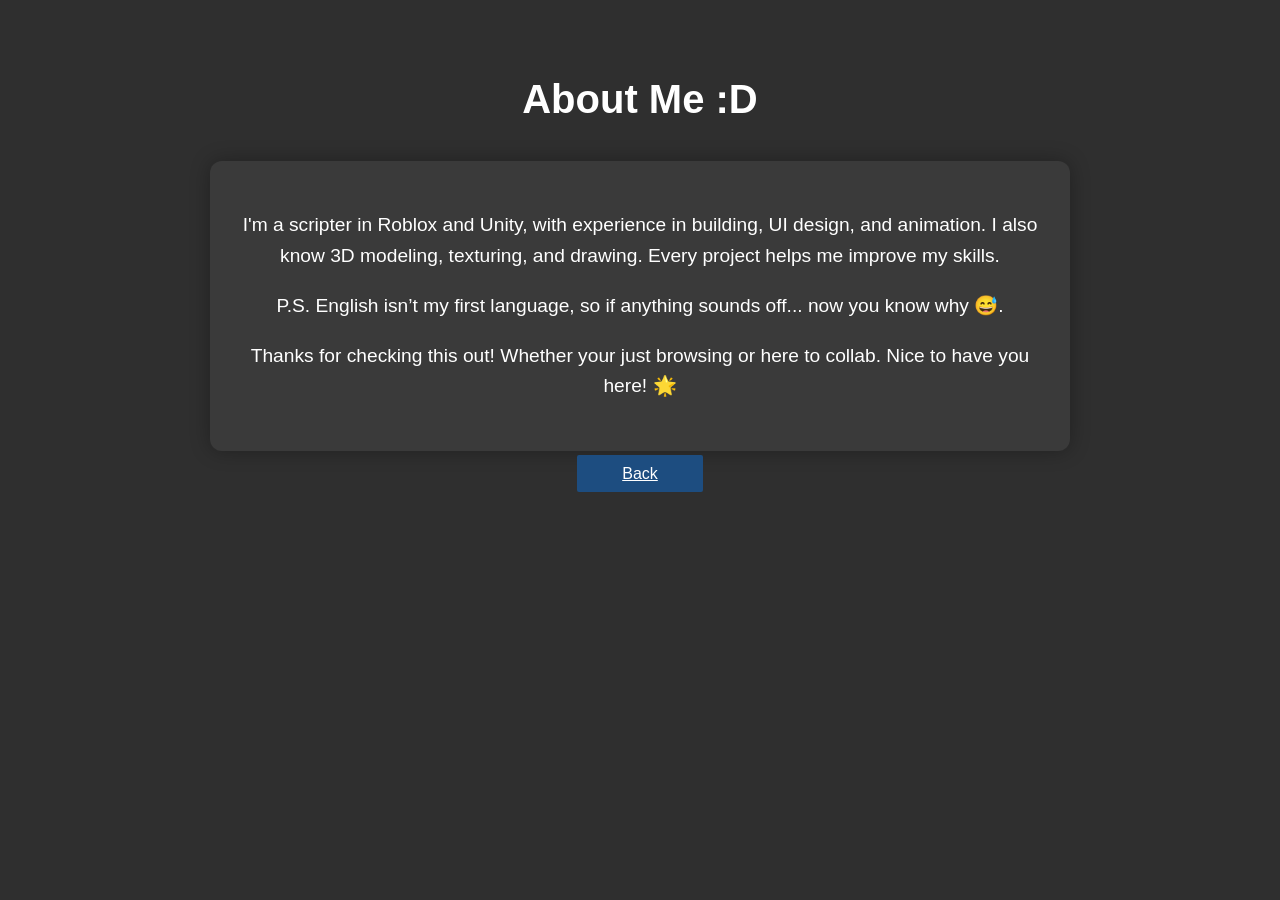
==== about.html @ cb415510 "Add files via upload" ====
<!DOCTYPE html>
<html lang="en">
<head>
  <meta charset="UTF-8" />
  <meta name="viewport" content="width=device-width, initial-scale=1.0"/>
  <title>About Me</title>
    <link rel="stylesheet" href="style.css" />
  <style>
    body {
      margin: 0;
      padding: 40px;
      background-color: #2f2f2f;
      color: #ffffff;
      font-family: 'Segoe UI', sans-serif;
      line-height: 1.6;
    }

    h1 {
      text-align: center;
      font-size: 2.5rem;
      margin-bottom: 30px;
    }

    .content {
      max-width: 800px;
      margin: 0 auto;
      font-size: 1.2rem;
      background-color: #3a3a3a;
      padding: 30px;
      border-radius: 12px;
      box-shadow: 0 0 20px rgba(0,0,0,0.3);
    }
  </style>
</head>
<body>
  <h1>About Me :D</h1>


  <div class="content">
 
  <p>
    I'm a scripter in Roblox and Unity, with experience in building, UI design, and animation. I also know 3D modeling, texturing, and drawing. Every project helps me improve  my skills.
  </p>

<p>
P.S. English isn’t my first language, so if anything sounds off... now you know why 😅.
    <p>

  <p>
  Thanks for checking this out! Whether your just browsing or here to collab. Nice to have you here! 🌟
  </p>
</div>

<div class="pricing-button">
  <a href="index.html" class="btn">Back</a>
</div>

</body>
</html>
---- style.css ----
body {
  margin: 0;
  padding: 0;
  font-family: 'Segoe UI', sans-serif;
  background-color: #383838;
  text-align: center;
}

.container {
  margin-top: 50px;
}

.profile-pic {
  width: 150px;
  height: 150px;
  border-radius: 50%;
  object-fit: cover;
  border: 4px solid #333;
  transition: transform 0.3s ease;
    margin-top: -30px; /* 👈 pulls it upward */
}

.profile-content {
  position: relative;
  z-index: 2; /* Keeps it above the banner image */
  text-align: center;
  padding-top: 40px; /* Pushes it down so it’s not crammed at the top */
}

/*
.profile-pic:hover {
  transform: scale(1.1);
}
*/
.username {
  color: #ffffff;
  text-shadow: 1px 1px 3px rgba(0, 0, 0, 0.5);
  margin-top: -10px; /* 👈 pulls it upward */
}




/*
.username:hover {
  color: #7eafe7;
  transform: scale(1.05);
}
  */

.tags {
  color: #dddddd;
  text-shadow: 1px 1px 2px rgba(0, 0, 0, 0.3);
   margin-top: -20px; /* 👈 pulls it upward */
}

/*
.tags:hover {
  color: #ff6600;
  font-weight: bold;
  cursor: pointer;
}
  */

/* Responsive Design */
@media (max-width: 600px) {
  .profile-pic {
    width: 100px;
    height: 100px;
  }

  .username {
    font-size: 1.5rem;
  }

  .tags {
    font-size: 1rem;
  }
  
}




.bottom-buttons {
  display: flex;
  justify-content: space-between;
  align-items: center;
  padding: 30px 40vw;
  background-color: #f4f4f400;
}

@media (max-aspect-ratio: 1/1) {
  .bottom-buttons {
    padding: 20px 35vw;
  }
}



.icon-button {
  width: 60px;
  height: 60px;
  object-fit: contain;
  transition: transform 0.3s ease;
}

.icon-button:hover {
  transform: scale(1.1);
}


.banner {
  position: relative;
  width: 100%;
  height: 250px;
  overflow: hidden;
}

.banner-bg {
  position: absolute;
  top: 0;
  left: 0;
  width: 100%;
  height: 100%;
  object-fit: cover;
  z-index: 0; /* Lower it behind content */
}




.Credits {
 font-size: 0.8rem;     /* Controls the size */
     font-weight: normal;
  color: #dddddd;
  text-shadow: 1px 1px 2px rgba(0, 0, 0, 0.3);

  bottom: 0;
position: absolute;
  left: 50%;
  transform: translateX(-50%);
     text-align: center;
       padding: 10px 0;

         display: flex;
  justify-content: center; /* centers horizontally */
  align-items: center;     /* centers vertically if needed */
}

.WIP_Text {
 font-size: 1.0rem;     /* Controls the size */
     font-weight: normal;
  color: #ffc400;
  text-shadow: 1px 1px 2px rgba(0, 0, 0, 0.3);

  bottom: 0;
position: absolute;
  left: 50%;
  transform: translateX(-50%);
     text-align: center;
       padding: 60px 0;

         display: flex;
  justify-content: center; /* centers horizontally */
  align-items: center;     /* centers vertically if needed */
}

.button-row {
  display: flex;
  justify-content: center; /* 👈 centers the buttons */
  gap: 20px;                /* 👈 adds space between them */
  padding: 20px;
  flex-wrap: wrap;          /* 👈 allows wrapping on small screens */
}

.pricing-button {
  text-align: center;
  margin-top: 10px;
}

.btn {
  padding: 10px 45px;
  font-size: 1rem;
  background-color: #1d4d80;
  color: white;
  border: none;
  border-radius: 2px;
  cursor: pointer;
  transition: background-color 0.3s ease;
}

.btn:hover {
  background-color: #005fcc;
}

/* TESTING FOR THE MYWORK SCRIPT!*/
img {
  display: block;
  margin-left: auto;
  margin-right: auto;
  max-width: 100%;
  height: auto;
}
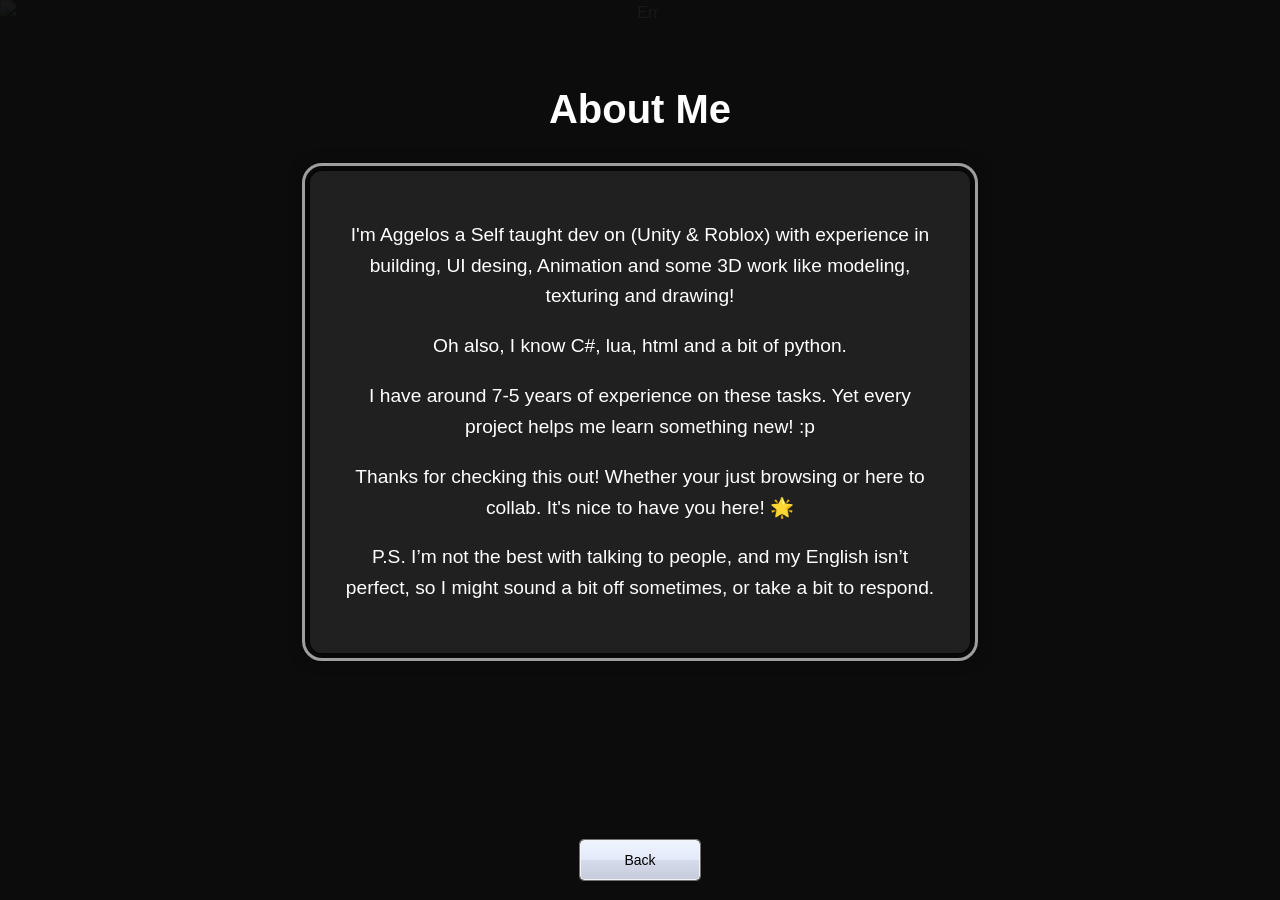
==== commit e3ec30c2: "Uhh update a" ====
--- a/about.html
+++ b/about.html
@@ -1,59 +1,86 @@
-<!DOCTYPE html>
-<html lang="en">
-<head>
-  <meta charset="UTF-8" />
-  <meta name="viewport" content="width=device-width, initial-scale=1.0"/>
-  <title>About Me</title>
-    <link rel="stylesheet" href="style.css" />
-  <style>
-    body {
-      margin: 0;
-      padding: 40px;
-      background-color: #2f2f2f;
-      color: #ffffff;
-      font-family: 'Segoe UI', sans-serif;
-      line-height: 1.6;
-    }
-
-    h1 {
-      text-align: center;
-      font-size: 2.5rem;
-      margin-bottom: 30px;
-    }
-
-    .content {
-      max-width: 800px;
-      margin: 0 auto;
-      font-size: 1.2rem;
-      background-color: #3a3a3a;
-      padding: 30px;
-      border-radius: 12px;
-      box-shadow: 0 0 20px rgba(0,0,0,0.3);
-    }
-  </style>
-</head>
-<body>
-  <h1>About Me :D</h1>
-
-
-  <div class="content">
- 
-  <p>
-    I'm a scripter in Roblox and Unity, with experience in building, UI design, and animation. I also know 3D modeling, texturing, and drawing. Every project helps me improve  my skills.
-  </p>
-
-<p>
-P.S. English isn’t my first language, so if anything sounds off... now you know why 😅.
-    <p>
-
-  <p>
-  Thanks for checking this out! Whether your just browsing or here to collab. Nice to have you here! 🌟
-  </p>
-</div>
-
-<div class="pricing-button">
-  <a href="index.html" class="btn">Back</a>
-</div>
-
-</body>
-</html>
+<!DOCTYPE html>
+<html lang="en">
+<head>
+  <meta charset="UTF-8" />
+  <meta name="viewport" content="width=device-width, initial-scale=1.0"/>
+  <title>About Me</title>
+    <link rel="stylesheet" href="style.css" />
+      <link rel="icon" type="image/png" href="favicon.png">
+  <style>
+    
+    
+    body {
+      margin: 0;
+      padding: 40px;
+      background-color: #0c0c0c;
+      color: #ffffff;
+      font-family: 'Segoe UI', sans-serif;
+      line-height: 1.6;
+    }
+
+    h1 {
+      text-align: center;
+      font-size: 2.5rem;
+      margin-bottom: 30px;
+    }
+
+    .content {
+      max-width: 600px;
+      margin: 0 auto;
+      font-size: 1.2rem;
+
+      padding: 30px;
+      border-radius: 12px;
+      box-shadow: 0 0 20px rgb(0, 0, 0);
+
+   
+  outline: 3px solid #9e9e9e; /* cyan outline */
+  outline-offset: 5px;        /* space between element and outline */
+
+  background-color: rgba(54, 54, 54, 0.507); /* semi-transparent */
+  backdrop-filter: blur(10px);          /* blur behind */
+  -webkit-backdrop-filter: blur(10px);  /* Safari support */
+  border-radius: 12px;
+    }
+  </style>
+</head>
+<body>
+
+  <h1>About Me </h1>
+
+
+  <div class="content">
+ 
+  <p>
+   I'm Aggelos a Self taught dev on (Unity & Roblox) with experience in building, UI desing, Animation and some 3D work like modeling, texturing and drawing!
+  <p>
+      Oh also, I know C#, lua, html and a bit of python.
+    </p>
+  </p>
+    I have around 7-5 years of experience on these tasks. Yet every project helps me learn something new! :p
+    <p>
+
+Thanks for checking this out! Whether your just browsing or here to collab. It's nice to have you here! 🌟
+    <p>
+
+  <p>
+P.S. I’m not the best with talking to people, and my English isn’t perfect, so I might sound a bit off sometimes, or take a bit to respond.
+</p>
+</div>
+
+<div class="back-button">
+   <style>
+    body {
+      margin: 0;
+      padding: 50px;
+      background-color: #0c0c0c;
+      color: #ffffff;
+      font-family: 'Segoe UI', sans-serif;
+      line-height: 1.6;
+    }
+    </style>
+  <a href="index.html" class="btn">Back</a>
+</div>
+ <img src="assets/aboutMe/backround_detail.jpg" alt="Err" class="banner-overlay" />
+</body>
+</html>
--- a/style.css
+++ b/style.css
@@ -1,204 +1,440 @@
-body {
-  margin: 0;
-  padding: 0;
-  font-family: 'Segoe UI', sans-serif;
-  background-color: #383838;
-  text-align: center;
-}
-
-.container {
-  margin-top: 50px;
-}
-
-.profile-pic {
-  width: 150px;
-  height: 150px;
-  border-radius: 50%;
-  object-fit: cover;
-  border: 4px solid #333;
-  transition: transform 0.3s ease;
-    margin-top: -30px; /* 👈 pulls it upward */
-}
-
-.profile-content {
-  position: relative;
-  z-index: 2; /* Keeps it above the banner image */
-  text-align: center;
-  padding-top: 40px; /* Pushes it down so it’s not crammed at the top */
-}
-
-/*
-.profile-pic:hover {
-  transform: scale(1.1);
-}
-*/
-.username {
-  color: #ffffff;
-  text-shadow: 1px 1px 3px rgba(0, 0, 0, 0.5);
-  margin-top: -10px; /* 👈 pulls it upward */
-}
-
-
-
-
-/*
-.username:hover {
-  color: #7eafe7;
-  transform: scale(1.05);
-}
-  */
-
-.tags {
-  color: #dddddd;
-  text-shadow: 1px 1px 2px rgba(0, 0, 0, 0.3);
-   margin-top: -20px; /* 👈 pulls it upward */
-}
-
-/*
-.tags:hover {
-  color: #ff6600;
-  font-weight: bold;
-  cursor: pointer;
-}
-  */
-
-/* Responsive Design */
-@media (max-width: 600px) {
-  .profile-pic {
-    width: 100px;
-    height: 100px;
-  }
-
-  .username {
-    font-size: 1.5rem;
-  }
-
-  .tags {
-    font-size: 1rem;
-  }
-  
-}
-
-
-
-
-.bottom-buttons {
-  display: flex;
-  justify-content: space-between;
-  align-items: center;
-  padding: 30px 40vw;
-  background-color: #f4f4f400;
-}
-
-@media (max-aspect-ratio: 1/1) {
-  .bottom-buttons {
-    padding: 20px 35vw;
-  }
-}
-
-
-
-.icon-button {
-  width: 60px;
-  height: 60px;
-  object-fit: contain;
-  transition: transform 0.3s ease;
-}
-
-.icon-button:hover {
-  transform: scale(1.1);
-}
-
-
-.banner {
-  position: relative;
-  width: 100%;
-  height: 250px;
-  overflow: hidden;
-}
-
-.banner-bg {
-  position: absolute;
-  top: 0;
-  left: 0;
-  width: 100%;
-  height: 100%;
-  object-fit: cover;
-  z-index: 0; /* Lower it behind content */
-}
-
-
-
-
-.Credits {
- font-size: 0.8rem;     /* Controls the size */
-     font-weight: normal;
-  color: #dddddd;
-  text-shadow: 1px 1px 2px rgba(0, 0, 0, 0.3);
-
-  bottom: 0;
-position: absolute;
-  left: 50%;
-  transform: translateX(-50%);
-     text-align: center;
-       padding: 10px 0;
-
-         display: flex;
-  justify-content: center; /* centers horizontally */
-  align-items: center;     /* centers vertically if needed */
-}
-
-.WIP_Text {
- font-size: 1.0rem;     /* Controls the size */
-     font-weight: normal;
-  color: #ffc400;
-  text-shadow: 1px 1px 2px rgba(0, 0, 0, 0.3);
-
-  bottom: 0;
-position: absolute;
-  left: 50%;
-  transform: translateX(-50%);
-     text-align: center;
-       padding: 60px 0;
-
-         display: flex;
-  justify-content: center; /* centers horizontally */
-  align-items: center;     /* centers vertically if needed */
-}
-
-.button-row {
-  display: flex;
-  justify-content: center; /* 👈 centers the buttons */
-  gap: 20px;                /* 👈 adds space between them */
-  padding: 20px;
-  flex-wrap: wrap;          /* 👈 allows wrapping on small screens */
-}
-
-.pricing-button {
-  text-align: center;
-  margin-top: 10px;
-}
-
-.btn {
-  padding: 10px 45px;
-  font-size: 1rem;
-  background-color: #1d4d80;
-  color: white;
-  border: none;
-  border-radius: 2px;
-  cursor: pointer;
-  transition: background-color 0.3s ease;
-}
-
-.btn:hover {
-  background-color: #005fcc;
-}
-
-/* TESTING FOR THE MYWORK SCRIPT!*/
-img {
-  display: block;
-  margin-left: auto;
-  margin-right: auto;
-  max-width: 100%;
-  height: auto;
-}
+.page-wrapper {
+  width: 100%;
+  max-width: 500px;   /* controls how wide your whole page can get */
+  margin: 0 auto;     /* centers the entire page */
+  padding: 0 20px;    /* prevents content from touching screen edges */
+  box-sizing: border-box;
+}
+
+
+body {
+  margin: 0;
+  padding: 0;
+  font-family: 'Segoe UI', sans-serif;
+  background-color: #0c0c0c;
+  text-align: center;
+}
+
+.container {
+  margin-top: 50px;
+}
+
+.profile-pic {
+  width: 150px;
+  height: 150px;
+  border-radius: 50%;
+  object-fit: cover;
+  border: 4px solid #b6e3e9;
+  transition: transform 0.3s ease;
+    margin-top: -30px; /* 👈 pulls it upward */
+}
+
+.profile-content {
+  position: relative;
+  z-index: 2; /* Keeps it above the banner image */
+  text-align: center;
+  padding-top: 40px; /* Pushes it down so it’s not crammed at the top */
+}
+
+/*
+.profile-pic:hover {
+  transform: scale(1.1);
+}
+*/
+.username {
+  color: #ffffff;
+  text-shadow: 1px 1px 3px rgba(0, 0, 0, 0.5);
+  margin-top: -10px; /* 👈 pulls it upward */
+}
+
+
+
+
+/*
+.username:hover {
+  color: #7eafe7;
+  transform: scale(1.05);
+}
+  */
+
+.tags {
+  color: #ffd000;
+  text-shadow: 1px 1px 2px rgba(0, 0, 0, 0.3);
+   margin-top: -20px; /* 👈 pulls it upward */
+}
+
+/*
+.tags:hover {
+  color: #ff6600;
+  font-weight: bold;
+  cursor: pointer;
+}
+  */
+
+/* Responsive Design */
+@media (max-width: 600px) {
+  .profile-pic {
+    width: 100px;
+    height: 100px;
+  }
+
+  .username {
+    font-size: 1.5rem;
+  }
+
+  .tags {
+    font-size: 1.1rem;
+  }
+  
+}
+
+
+
+
+.bottom-buttons { /* bottom buttons = links for my other stuff etc*/
+  display: flex;
+  justify-content: center;
+  gap: 20px;
+flex-wrap: nowrap;
+  padding: 30px;
+  background-color: #f4f4f400;
+overflow-x: auto;
+}
+
+.bottom-buttons img {
+  width: 40px;   /* make smaller */
+  height: 40px;
+  object-fit: contain;
+  border-radius: 5px; /* 👈 smooth corners */
+}
+
+.bottom-buttons img { transition: transform 0.2s ease; }
+ .bottom-buttons img:hover { transform: scale(1.15); }
+
+
+ .bottom-buttons img:hover { transform: scale(1.15); }
+
+.bottom-buttons img:active {
+   transform: scale(0.95); /* shrink when pressed */
+}
+
+.youtube-btn:hover {
+  background-color: #ff4d4d;
+}
+
+.discord-btn:hover {
+  background-color: #775bc2;
+}
+
+.roblox-btn:hover {
+  background-color: #4d94ff;
+}
+
+
+
+
+@media (max-aspect-ratio: 1/1) {
+  .bottom-buttons {
+    padding: 20px 35vw;
+  }
+}
+
+
+
+.icon-button {
+  width: 60px;
+  height: 60px;
+  object-fit: contain;
+  transition: transform 0.3s ease;
+}
+
+.icon-button:hover {
+  transform: scale(1.1);
+}
+
+
+.banner {
+  position: relative;
+  width: 100%;
+  height: 250px;
+  overflow: hidden;
+
+}
+
+
+.banner-bg {
+  position: absolute;
+  top: 0;
+  left: 0;
+  width: 100%;
+  height: 100%;
+  object-fit: cover;
+  z-index: 0; /* Lower it behind content */
+}
+
+
+
+
+.Credits {
+ font-size: 0.8rem;     /* Controls the size */
+     font-weight: normal;
+  color: #dddddd;
+  text-shadow: 1px 1px 2px rgba(0, 0, 0, 0.3);
+
+  bottom: 0;
+position: absolute;
+  left: 50%;
+  transform: translateX(-50%);
+     text-align: center;
+       padding: 10px 0;
+
+         display: flex;
+  justify-content: center; /* centers horizontally */
+  align-items: center;     /* centers vertically if needed */
+}
+
+.WIP_Text {
+ font-size: 1.0rem;     /* Controls the size */
+     font-weight: normal;
+  color: #ffc400;
+  text-shadow: 1px 1px 2px rgba(0, 0, 0, 0.3);
+
+  bottom: 0;
+position: absolute;
+  left: 50%;
+  transform: translateX(-50%);
+     text-align: center;
+       padding: 60px 0;
+
+         display: flex;
+  justify-content: center; /* centers horizontally */
+  align-items: center;     /* centers vertically if needed */
+}
+
+.button-row a,
+.button-row button {
+  width: 100%;
+  max-width: 170px;
+  height: 40px;
+
+  display: flex;
+  justify-content: center;
+  align-items: center;
+
+  font-size: 14px;
+  font-weight: normal;
+  color: #000;
+  text-decoration: none;
+
+  border: 1px solid #F3F3F3;
+  border-radius: 4px;
+
+background: linear-gradient(to bottom,
+  #eef4ff 0%,   /* tiny blue tint */
+  #e3e9f7 50%,  /* still mostly gray */
+  #d5dbea 51%,  /* subtle cool tone */
+  #c7ccdd 100%  /* soft blue-gray */
+);
+
+
+  box-shadow: 0 0 0 1px #707070;
+  padding: 0;
+  margin: 0;
+  box-sizing: border-box;
+
+  transition: transform 0.15s ease, background 0.2s ease, box-shadow 0.2s ease;
+}
+
+
+
+.button-row {
+  width: 100%;
+  display: flex;
+  flex-direction: column;
+  align-items: center;
+  gap: 20px;
+  padding: 20px 0;
+}
+
+.button-row a,
+.button-row button {
+  transition: transform 0.2s ease;
+}
+
+.button-row a:hover,
+.button-row button:hover {
+  border: 1px solid #ECF7FD;
+  box-shadow: 0 0 0 1px #3C7FB1;
+
+  background: linear-gradient(to bottom,
+    #EAF6FD 0%,
+    #D9F0FC 50%,
+    #BEE6FD 51%,
+    #A7D9F5 100%
+  );
+
+  transform: scale(1.05);
+}
+
+.button-row a:active, 
+.button-row button:active {
+   transform: scale(0.95); /* shrink when pressed */
+}
+
+.pricing-button {
+  text-align: center;
+  margin-top: 10px;
+}
+
+.Script_Examples {
+  text-align: center;
+  margin-top: 40px;
+}
+
+.btn {
+  padding: 10px 45px;
+  font-size: 1rem;
+  background-color: #1d4d80;
+  color: white;
+  border: none;
+  border-radius: 2px;
+  cursor: pointer;
+  transition: background-color 0.3s ease;
+}
+
+.btn:hover {
+  background-color: #59a5fc;
+}
+
+
+
+
+/* TESTING FOR THE MYWORK SCRIPT!*/
+img {
+  display: block;
+  margin-left: auto;
+  margin-right: auto;
+  max-width: 100%;
+  height: auto;
+}
+
+.banner-overlay {
+  position: fixed;
+  top: 0;
+  left: 0;
+  width: 100%;
+  height: 100%;
+  object-fit: cover;
+
+  opacity: 0.05; 
+  z-index: -1;
+  pointer-events: none;
+
+  animation: bgGlow 3s ease-in-out infinite;
+}
+
+@keyframes bgGlow {
+  0%   { opacity: 0.05; }
+  50%  { opacity: 0.22; } /* brighter glow */
+  100% { opacity: 0.05; }
+}
+
+
+.back-button {
+  margin-top: 40px;
+}
+
+.back-button .btn {
+  width: 100%;
+  max-width: 120px;
+  height: 40px;
+
+  position: fixed;
+  bottom: 20px;
+  left: 50%;
+  transform: translateX(-50%);
+
+  display: flex;
+  justify-content: center;
+  align-items: center;
+
+  font-size: 14px;
+  color: #000;
+  text-decoration: none;
+
+  border: 1px solid #F3F3F3;
+  border-radius: 4px;
+  z-index: 9999;
+
+  background: linear-gradient(to bottom,
+    #eef4ff 0%,
+    #e3e9f7 50%,
+    #d5dbea 51%,
+    #c7ccdd 100%
+  );
+
+  box-shadow: 0 0 0 1px #707070;
+  padding: 0;
+  margin: 0 auto;
+  box-sizing: border-box;
+
+  transition: transform 0.15s ease, background 0.2s ease, box-shadow 0.2s ease;
+}
+
+.back-button .btn:hover {
+  border: 1px solid #ECF7FD;
+  box-shadow: 0 0 0 1px #3C7FB1;
+
+  background: linear-gradient(to bottom,
+    #EAF6FD 0%,
+    #D9F0FC 50%,
+    #BEE6FD 51%,
+    #A7D9F5 100%
+  );
+
+  transform: translateX(-50%) scale(1.05);
+}
+
+
+.back-button .btn:active {
+  border: 1px solid #73A7C4;
+  box-shadow: 0 0 0 1px #2C628B;
+
+  background: linear-gradient(to bottom,
+    #E5F4FC 0%,
+    #C4E5F6 50%,
+    #98D1EF 51%,
+    #68B3DB 100%
+  );
+
+  transform: translateX(-50%) scale(0.95);
+}
+
+
+
+.centeredBut { /* prolly only used for when selecting multiple windows.
+   but wanting the buts to be at center of  screen too!*/
+  position: absolute;
+  top: 50%;
+  left: 50%;
+  transform: translate(-50%, -50%);
+  width: 100%;
+  display: flex;
+  flex-direction: column;
+  align-items: center;
+  gap: 20px;
+}
+
+video {
+  display: block;
+  margin: 20px auto; /* centers horizontally */
+}
+
+.tenor-gif-embed { /* rick roll gif XD */
+  margin: 0 auto;
+  display: block;
+}
+
+.left-text {
+  text-align: left;
+}
